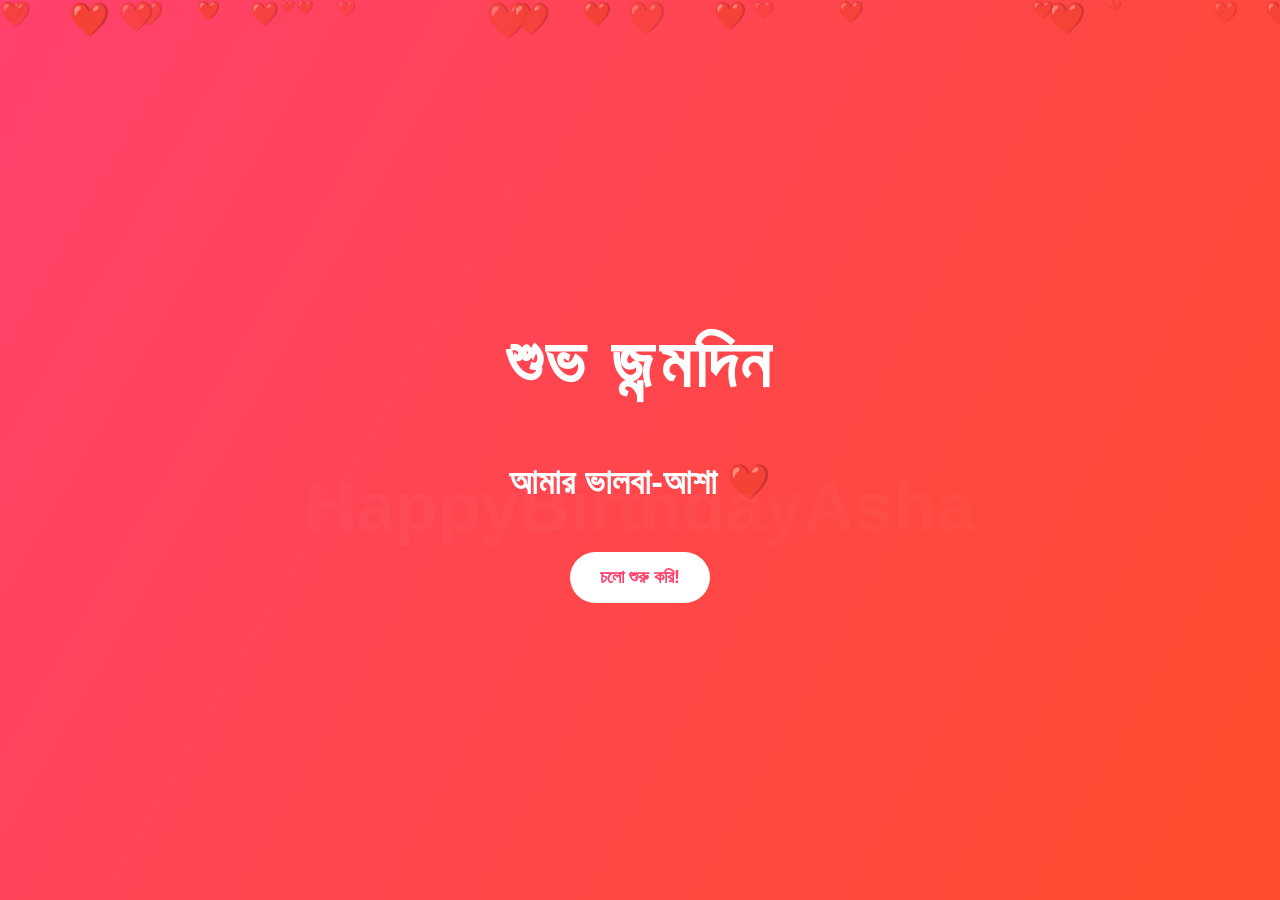
==== index.html @ ff4510e2 "Push full code" ====
<!DOCTYPE html>
<html lang="en">

<head>
    <meta charset="UTF-8">
    <title>Happy Birthday My Love</title>
    <link rel="stylesheet" href="style.css">
</head>

<body>

    <!-- Countdown Container -->
    <div id="countdownContainer">
        <div id="countdown">
            <div class="count-box">
                <span id="days">00</span>
                <p>Days</p>
            </div>
            <div class="count-box">
                <span id="hours">00</span>
                <p>Hours</p>
            </div>
            <div class="count-box">
                <span id="minutes">00</span>
                <p>Minutes</p>
            </div>
            <div class="count-box">
                <span id="seconds">00</span>
                <p>Seconds</p>
            </div>
        </div>
        <p id="countdownMessage">দুনিয়ার সবথেকে সুন্দরতম দিনের অপেক্ষায় 🎉</p>
    </div>



    <div class="hero">

        <h1 class="title">শুভ জন্মদিন</h1>
        <h2 class="name">আমার ভালবা-আশা ❤️</h2>

        <button onclick="showMessage()"><b>চলো শুরু করি!</b></button>
        <audio id="bgm" src="./assets/music/Sitaree.m4a" preload="auto" loop></audio>
        <script>
            (function (btn) {
                const bgm = document.getElementById('bgm');
                btn.addEventListener('click', () => bgm.play().catch(() => { }));
            })(document.currentScript.parentElement);
        </script>

    </div>

    <!-- Floating hearts container -->
    <div class="floating-hearts"></div>

    <!-- Big background text -->
    <h1 class="bg-text" id="bgText">Happy Birthday Asha</h1>

    <div class="message-box" id="message">


        <div class="game">

            <h1>❤️ তোমার জন্য কিছু ভালবাসা ❤️</h1>
            <h3>❤️ বলো? ❤️</h3>

            <div id="questionBox">

                <h2 id="question"></h2>

                <div id="options"></div>

            </div>

            <div id="letterBox">

                <p id="letterText"></p>
            </div>

        </div>

        <script src="script.js"></script>

</body>

</html>
---- style.css ----
body {
    margin: 0;
    font-family: 'Segoe UI', sans-serif;
    background: black;
    color: white;
    overflow-x: hidden;
}

/* Cinematic background */

.hero {
    height: 100vh;
    display: flex;
    flex-direction: column;
    justify-content: center;
    align-items: center;
    background: linear-gradient(120deg, #ff416c, #ff4b2b);
    text-align: center;
    animation: fadeIn 3s;
}

.title {
    font-size: 70px;
    letter-spacing: 3px;
    animation: fadeUp 2s;
}

.name {
    font-size: 35px;
    margin-top: 10px;
    animation: fadeUp 3s;
}

button {
    margin: 20px;
    padding: 15px 30px;
    font-size: 18px;
    border: none;
    border-radius: 30px;
    background: white;
    color: #ff416c;
    cursor: pointer;
    transition: 0.3s;
}

button:hover {
    transform: scale(1.1);
}

/* message section */

.message-box {
    display: none;
    padding: 60px;
    background: #111;
    text-align: center;
    line-height: 1.8;
    font-size: 20px;
}

.message-box h2 {
    color: #ff4b2b;
}

/* animations */

@keyframes fadeIn {
    from {
        opacity: 0
    }

    to {
        opacity: 1
    }
}

@keyframes fadeUp {
    from {
        opacity: 0;
        transform: translateY(40px);
    }

    to {
        opacity: 1;
        transform: translateY(0);
    }
}

#questionBox {
    opacity: 0;
    transform: translateY(20px);
    transition: opacity 0.6s ease, transform 0.6s ease;
}

#questionBox.show {
    opacity: 1;
    transform: translateY(0);
}

/* Big floating background text */
.bg-text {
    position: fixed;
    top: 50%;
    left: 50%;
    transform: translate(-50%, -50%);
    font-size: 100px;
    color: white;
    opacity: 0.05;
    /* low opacity */
    pointer-events: none;
    /* click-through */
    white-space: nowrap;
    z-index: 0;
    animation: floatUp 10s linear infinite;
}

@keyframes floatUp {
    0% {
        transform: translate(-50%, 100%);
        opacity: 0.05;
    }

    50% {
        transform: translate(-50%, 45%);
        opacity: 0.08;
    }

    100% {
        transform: translate(-50%, -50%);
        opacity: 0.05;
    }
}

/* Floating hearts */
.floating-hearts {
    position: fixed;
    width: 100%;
    height: 100%;
    top: 0;
    left: 0;
    pointer-events: none;
    overflow: hidden;
    z-index: 0;
}

.floating-hearts::before,
.floating-hearts::after {
    content: "❤️";
    position: absolute;
    font-size: 20px;
    color: pink;
    opacity: 0.6;
    animation: floatHeart 7s linear infinite;
}

.floating-hearts::after {
    animation-delay: 3s;
    font-size: 25px;
}

@keyframes floatHeart {
    0% {
        transform: translateY(100vh) translateX(0) rotate(0deg);
        opacity: 0;
    }

    10% {
        opacity: 0.6;
    }

    50% {
        transform: translateY(50vh) translateX(20px) rotate(180deg);
        opacity: 0.8;
    }

    100% {
        transform: translateY(-10vh) translateX(-20px) rotate(360deg);
        opacity: 0;
    }
}

.bg-text {
    position: fixed;
    top: 50%;
    left: 50%;
    transform: translate(-50%, -50%);
    font-size: 80px;
    color: white;
    pointer-events: none;
    white-space: nowrap;
    z-index: 0;
}

/* Each letter as a span */
.bg-text span {
    display: inline-block;
    color: white;
    /* ensure visible */
    font-size: 70px;
    opacity: 0.6;
    /* low but visible */
    animation: floatLetter 6s linear infinite;
}

/* Floating animation */
@keyframes floatLetter {
    0% {
        transform: translateY(50px);
        opacity: 0.6;
    }

    50% {
        transform: translateY(-50px);
        opacity: 0.5;
    }

    100% {
        transform: translateY(-150px);
        opacity: 0;
    }
}

/* Wrong answer shake animation */
@keyframes shake {
    0% {
        transform: translateX(0);
    }

    25% {
        transform: translateX(-5px);
    }

    50% {
        transform: translateX(5px);
    }

    75% {
        transform: translateX(-5px);
    }

    100% {
        transform: translateX(0);
    }
}

button.wrong {
    animation: shake 0.3s;
}

/* Correct answer glow animation */
button.correct {
    box-shadow: 0 0 15px 5px #ff416c;
    animation: glow 0.6s;
}

@keyframes glow {
    0% {
        box-shadow: 0 0 5px 2px #ff416c;
    }

    50% {
        box-shadow: 0 0 20px 10px #ff758c;
    }

    100% {
        box-shadow: 0 0 5px 2px #ff416c;
    }
}

/* Heart burst animation */
@keyframes heartBurst {
    0% {
        transform: scale(0);
        opacity: 1;
    }

    50% {
        transform: scale(1.5);
        opacity: 0.8;
    }

    100% {
        transform: scale(2);
        opacity: 0;
    }
}

.heart-burst {
    position: absolute;
    color: pink;
    font-size: 25px;
    pointer-events: none;
    animation: heartBurst 0.8s forwards;
    z-index: 2;
}

.theme-button {
    display: inline-block;
    margin: 30px auto;
    padding: 15px 30px;
    font-size: 22px;
    color: white;
    background: linear-gradient(135deg, #ff758c, #ff7eb3);
    border: none;
    border-radius: 25px;
    text-decoration: none;
    cursor: pointer;
    transition: transform 0.3s ease, box-shadow 0.3s ease;
}

.theme-button:hover {
    transform: scale(1.1);
    box-shadow: 0 0 15px rgba(255, 255, 255, 0.7);
}

/* Story page container */
.story-game {
    margin-top: 100px;
    position: relative;
    z-index: 1;
    text-align: center;
}

#storyBox img {
    width: 60%;
    max-width: 500px;
    border-radius: 20px;
    box-shadow: 0 0 20px rgba(0, 0, 0, 0.4);
    opacity: 0;
    transform: translateY(20px);
    transition: opacity 0.8s ease, transform 0.8s ease;
    margin-bottom: 20px;
}

#storyText {
    font-size: 22px;
    width: 70%;
    margin: 0 auto;
    line-height: 1.6;
    opacity: 0;
    transform: translateY(20px);
    transition: opacity 0.8s ease, transform 0.8s ease;
}

#storyNextContainer {
    margin-top: 30px;
}

#startContainer {
    position: fixed;
    top: 50%;
    left: 50%;
    transform: translate(-50%, -50%);
    z-index: 10;
    /* above background hearts */
}

#startBtn {
    padding: 20px 40px;
    font-size: 26px;
    border-radius: 30px;
    background: linear-gradient(135deg, #ff758c, #ff7eb3);
    color: white;
    border: none;
    cursor: pointer;
    transition: transform 0.3s ease, box-shadow 0.3s ease;
}

#startBtn:hover {
    transform: scale(1.1);
    box-shadow: 0 0 20px rgba(255, 255, 255, 0.7);
}

#countdownContainer {
    position: fixed;
    top: 0;
    left: 0;
    width: 100%;
    height: 100%;
    background: radial-gradient(circle at center, #ffafbd, #ffc3a0);
    display: flex;
    flex-direction: column;
    justify-content: center;
    align-items: center;
    z-index: 100;
    color: white;
    font-family: 'Poppins', sans-serif;
    overflow: hidden;
}

#countdown {
    display: flex;
    gap: 20px;
    animation: float 2s ease-in-out infinite alternate;
}

.count-box {
    background: rgba(255, 255, 255, 0.1);
    padding: 20px 30px;
    border-radius: 20px;
    text-align: center;
    backdrop-filter: blur(5px);
    box-shadow: 0 0 30px rgba(255, 255, 255, 0.3);
    transition: transform 0.3s ease;
}

.count-box:hover {
    transform: scale(1.1);
}

.count-box span {
    font-size: 50px;
    font-weight: bold;
    display: block;
}

.count-box p {
    font-size: 18px;
    margin-top: 5px;
}

#countdownMessage {
    margin-top: 30px;
    font-size: 24px;
    text-align: center;
    animation: pulse 1.5s infinite;
}

/* Floating animation */
@keyframes float {
    0% {
        transform: translateY(0px);
    }

    100% {
        transform: translateY(-20px);
    }
}

/* Pulse animation */
@keyframes pulse {
    0% {
        transform: scale(1);
    }

    50% {
        transform: scale(1.1);
    }

    100% {
        transform: scale(1);
    }
}

#musicWidget {
    position: fixed;
    bottom: 30px;
    right: 30px;
    background: rgba(255, 255, 255, 0.2);
    backdrop-filter: blur(10px);
    padding: 15px 20px;
    border-radius: 20px;
    color: white;
    text-align: center;
    box-shadow: 0 0 20px rgba(0, 0, 0, 0.3);
}

#musicWidget button {
    margin-top: 10px;
    padding: 8px 18px;
    border: none;
    border-radius: 20px;
    cursor: pointer;
    background: #ff6a88;
    color: white;
}

#musicWidget button:hover {
    transform: scale(1.1);
}

.music-control {
    position: fixed;
    bottom: 20px;
    right: 20px;
}

#playMusicBtn {
    padding: 10px 15px;
    font-size: 16px;
    cursor: pointer;
}
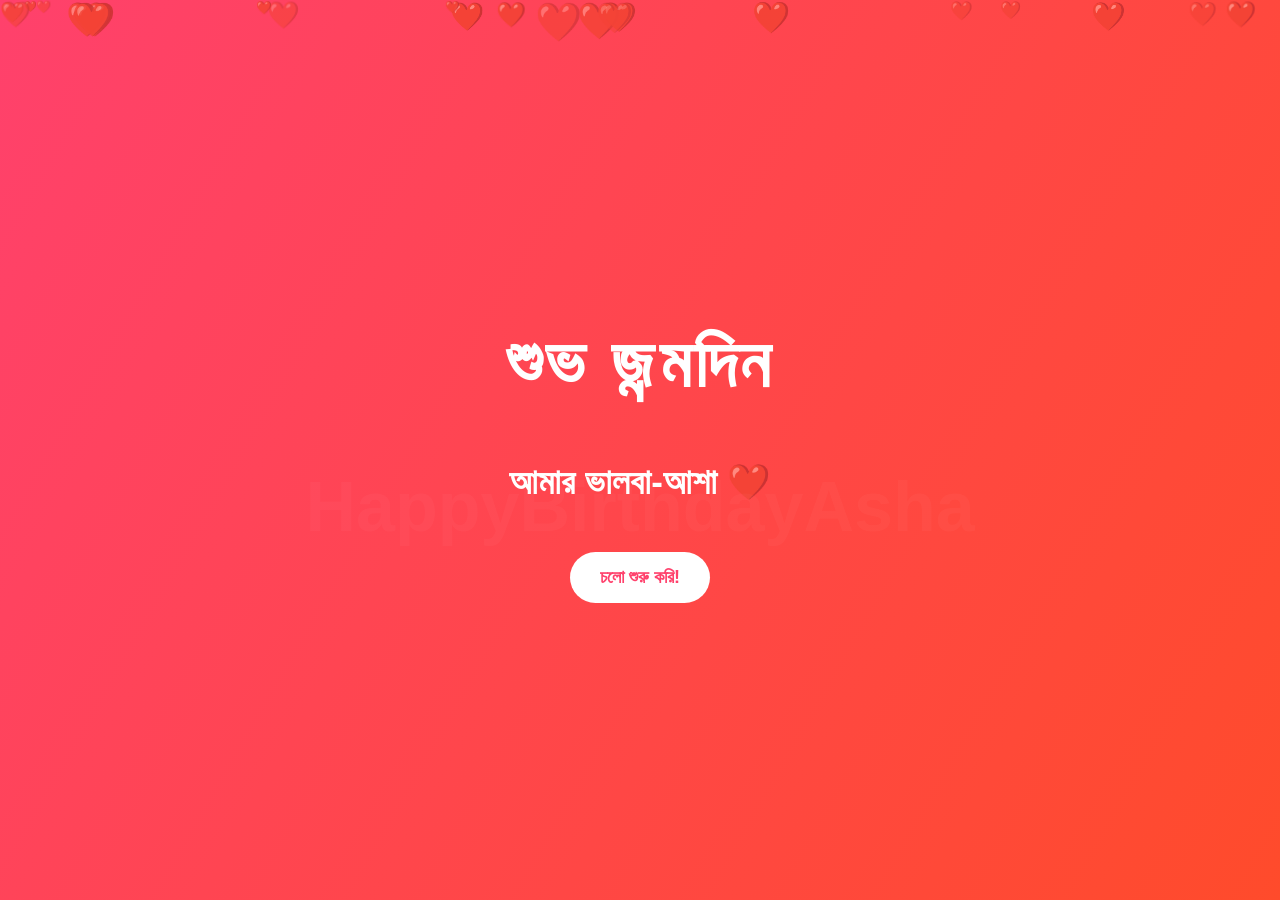
==== commit df2304f3: "update" ====
--- a/index.html
+++ b/index.html
@@ -3,7 +3,7 @@
 
 <head>
     <meta charset="UTF-8">
-    <title>Happy Birthday My Love</title>
+    <title>Happy Birthday Bou</title>
     <link rel="stylesheet" href="style.css">
 </head>
 
@@ -29,7 +29,7 @@
                 <p>Seconds</p>
             </div>
         </div>
-        <p id="countdownMessage">দুনিয়ার সবথেকে সুন্দরতম দিনের অপেক্ষায় 🎉</p>
+        <p id="countdownMessage">দুনিয়ার সবথেকে সুন্দরতম দিনের অপেক্ষায়... 🎉</p>
     </div>
 
 
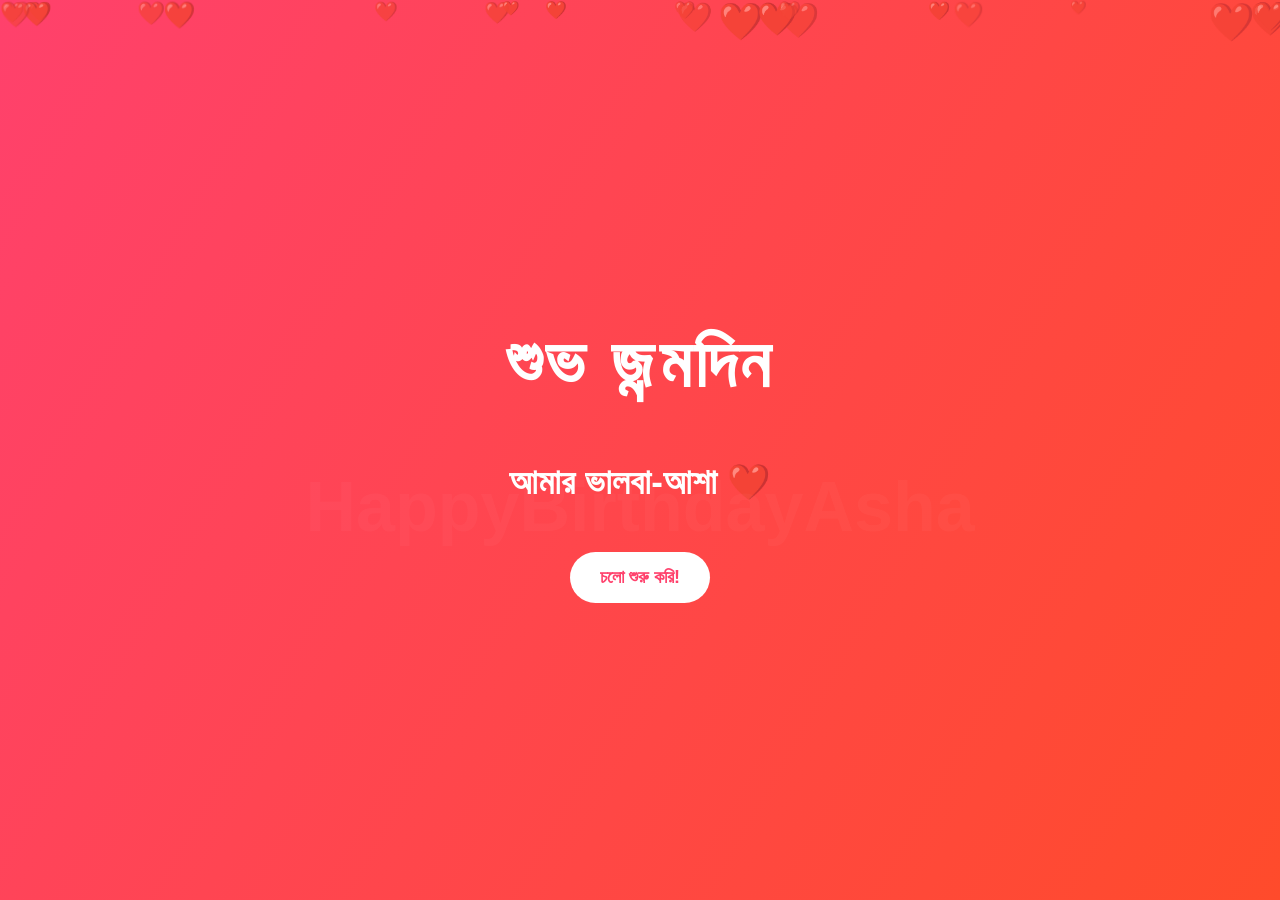
==== commit 3fe38073: "Update index.html" ====
--- a/index.html
+++ b/index.html
@@ -29,7 +29,7 @@
                 <p>Seconds</p>
             </div>
         </div>
-        <p id="countdownMessage">দুনিয়ার সবথেকে সুন্দরতম দিনের অপেক্ষায়... 🎉</p>
+        <p id="countdownMessage">পৃথিবীর সবথেকে সুন্দরতম দিনের অপেক্ষায়... 🎉</p>
     </div>
 
 
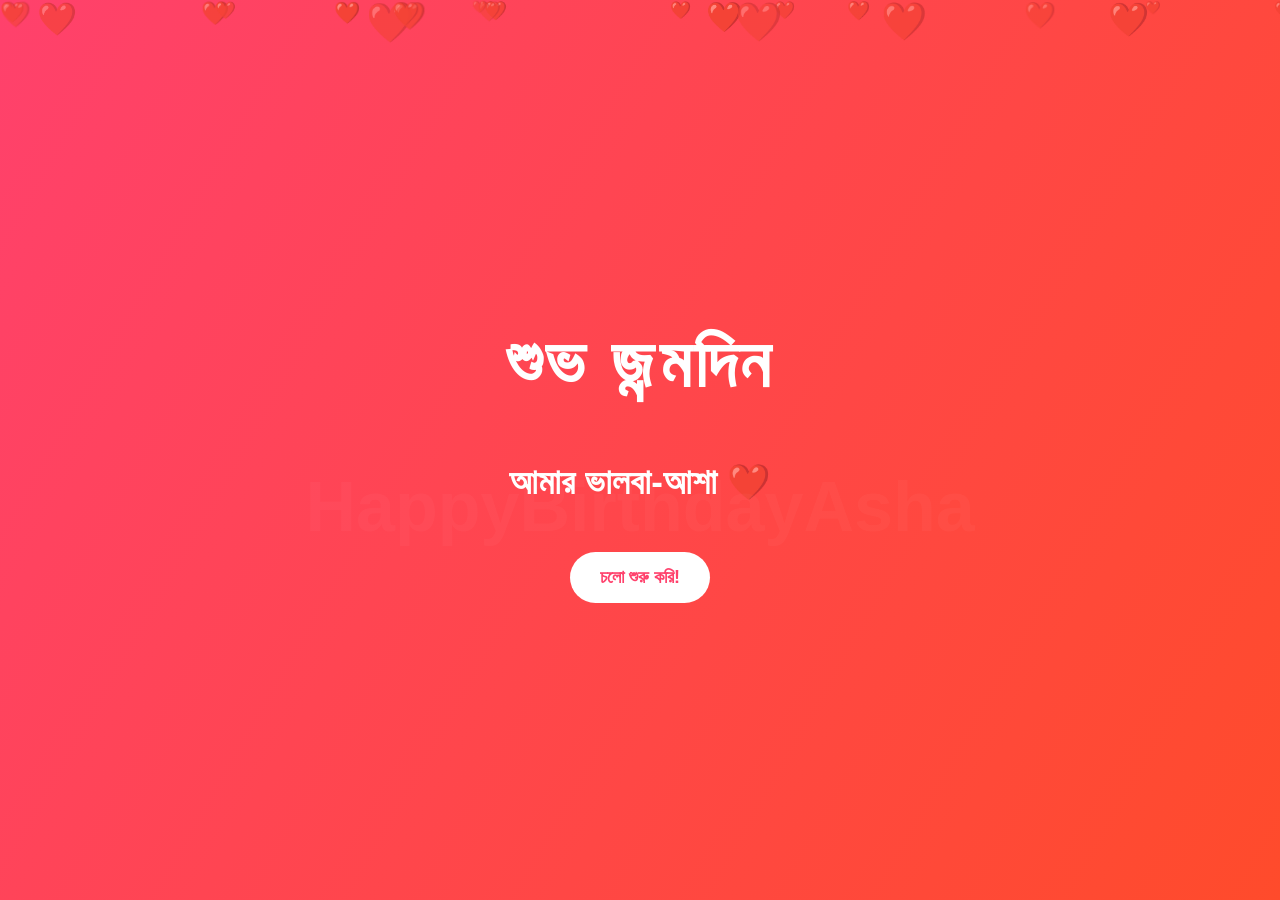
==== commit 7acea571: "up" ====
--- a/index.html
+++ b/index.html
@@ -11,6 +11,7 @@
 
     <!-- Countdown Container -->
     <div id="countdownContainer">
+        <div class="bg-overlay"></div>
         <div id="countdown">
             <div class="count-box">
                 <span id="days">00</span>
--- a/style.css
+++ b/style.css
@@ -489,4 +489,36 @@
     padding: 10px 15px;
     font-size: 16px;
     cursor: pointer;
+}
+
+.countdown-section {
+    position: relative;
+    padding: 80px 20px;
+    text-align: center;
+    overflow: hidden;
+}
+
+.bg-overlay {
+    position: absolute;
+    top: 0;
+    left: 0;
+    width: 100%;
+    height: 100%;
+
+    background-image: url("assets/images/bg.png");
+    /* your image */
+    background-size: cover;
+    background-position: center;
+
+    opacity: 0.15;
+    /* control image visibility */
+    z-index: -1;
+}
+
+.countdown-content {
+    position: relative;
+    z-index: 2;
+    font-size: 40px;
+    font-weight: bold;
+    color: white;
 }
